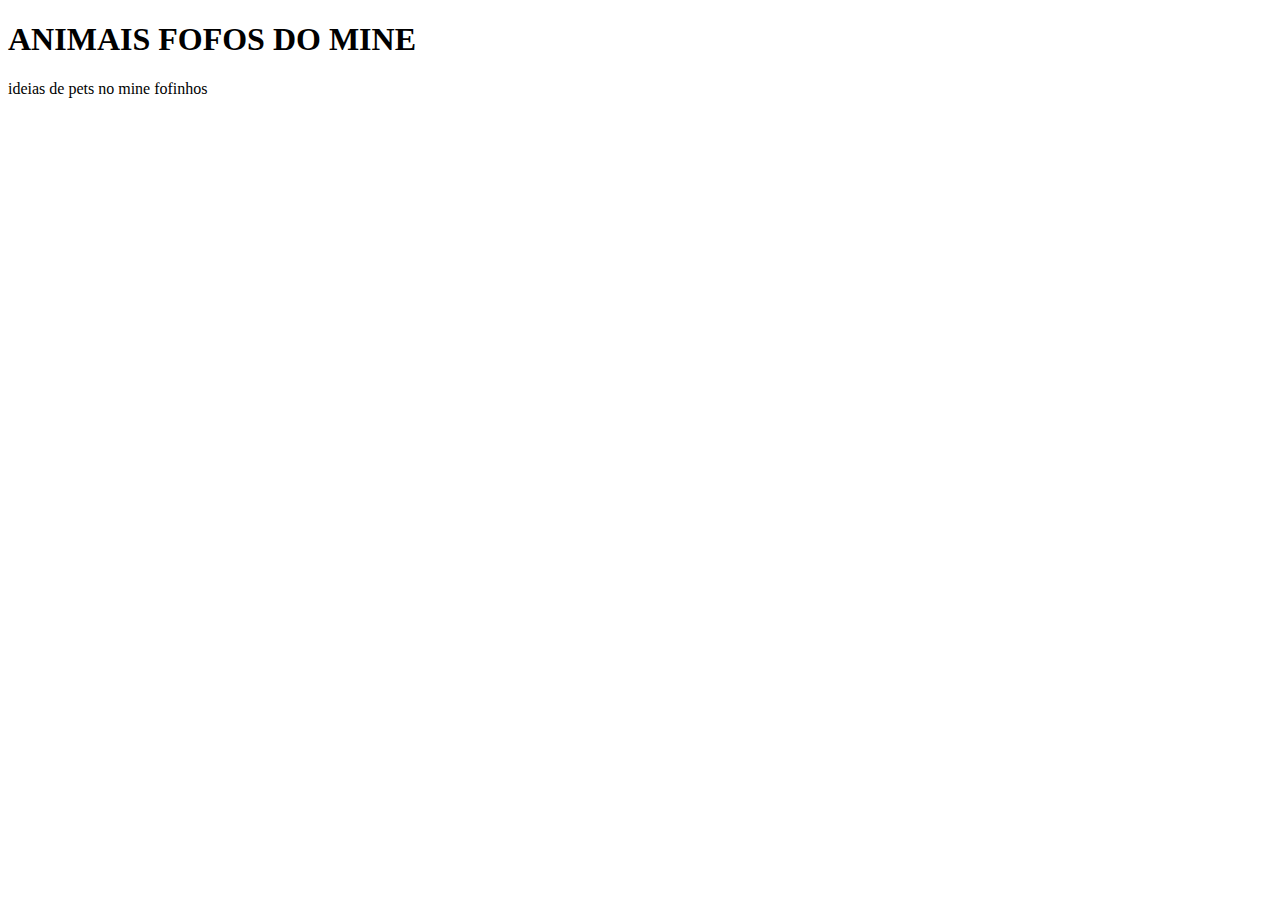
==== index.html @ 5f82469c "Add files via upload" ====
<!DOCTYPE html>
<html lang="port-br">
<head>
    <meta charset="UTF-8">
    <meta name="viewport" content="width=device-width, initial-scale=1.0">
    <title>cuteanimalsofminecraft</title> 
    <link rel="stylesheet" href="style.css">
</head>
<body>
    <h1>ANIMAIS FOFOS DO MINE</h1>
    <p>ideias de pets no mine fofinhos</p>
    <img src="t64efwcviqo51.png" alt="">
    <img src="Panda.webp" alt="">
    <img src="axolotl.png" alt="">
    
</body>
</html>
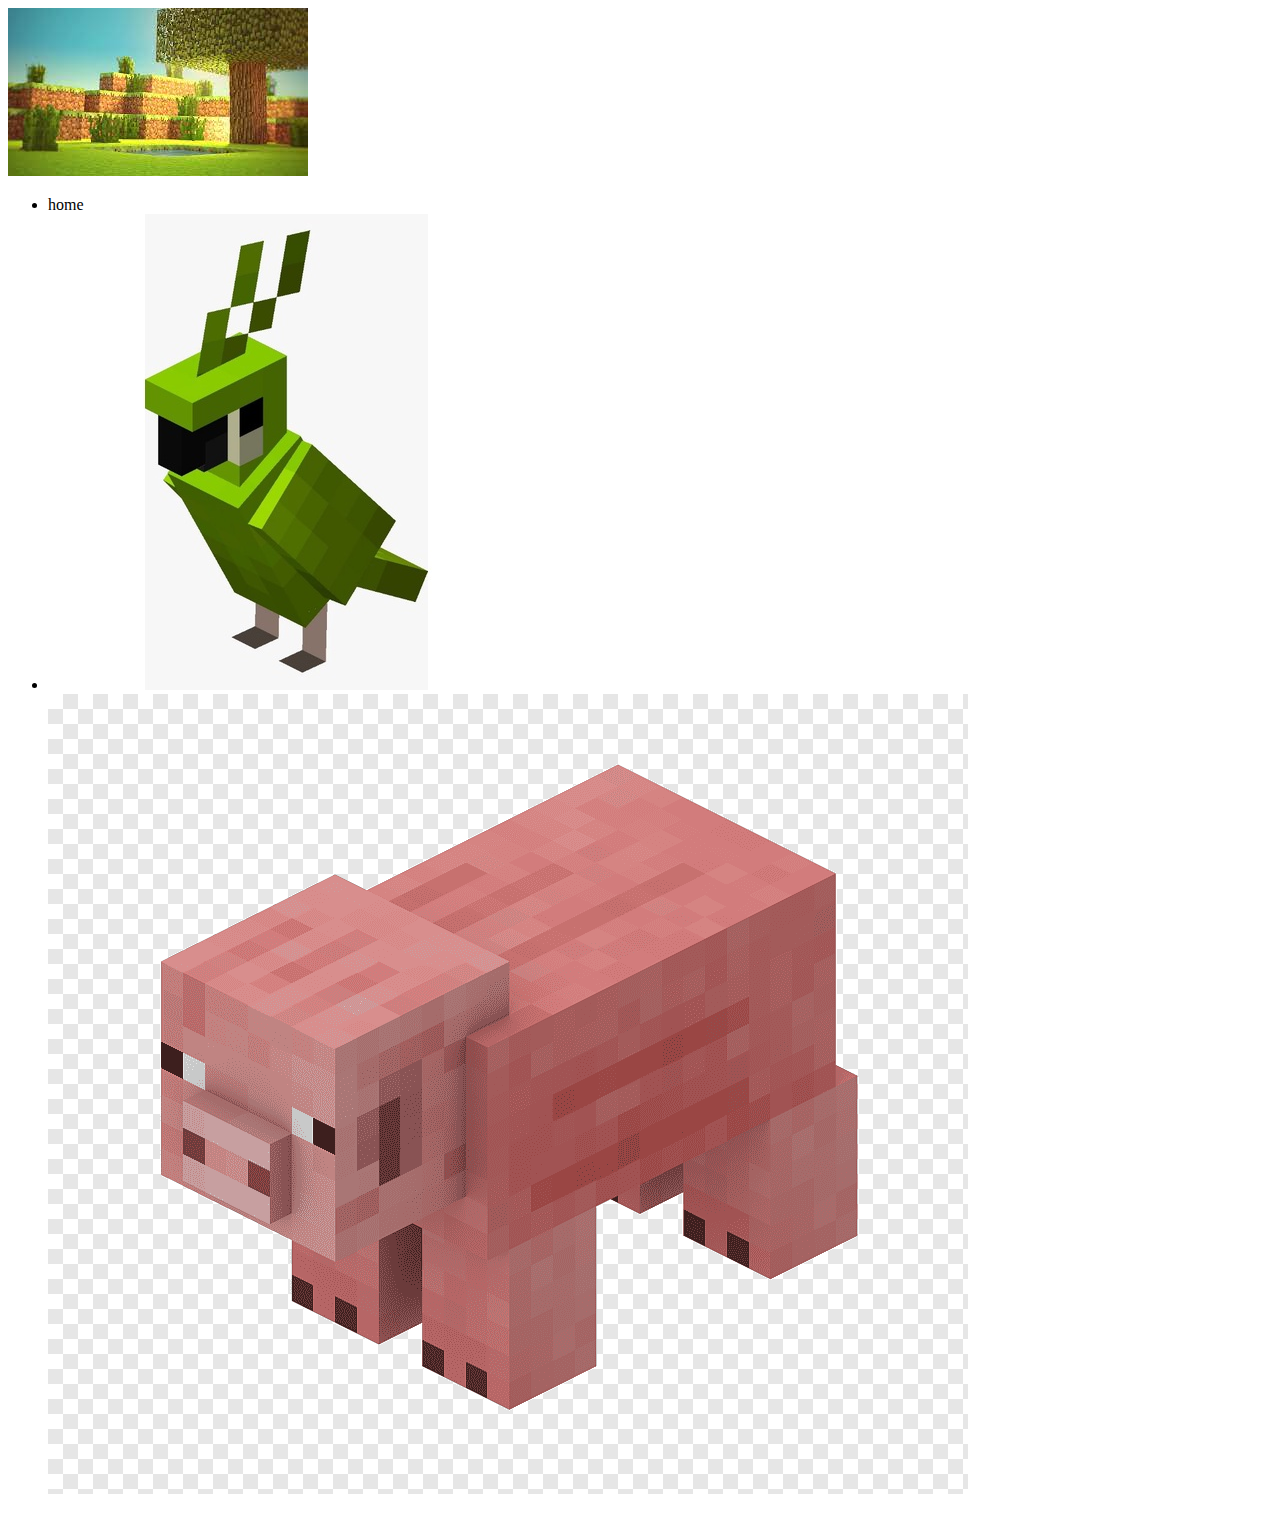
==== commit b57b6bca: "Add files via upload" ====
--- a/index.html
+++ b/index.html
@@ -6,12 +6,20 @@
     <title>cuteanimalsofminecraft</title> 
     <link rel="stylesheet" href="style.css">
 </head>
-<body>
+<body> 
+    <header> 
+    <img class="images" src="images.jpeg" alt="">
+    <ul class="lista_cabecalho"> 
+        <li class="item_lista_cabecalho">home</li>
+        <li class=" >item_lista_cabecalho</li>
+        
+    </header>
     <h1>ANIMAIS FOFOS DO MINE</h1>
     <p>ideias de pets no mine fofinhos</p>
-    <img src="t64efwcviqo51.png" alt="">
-    <img src="Panda.webp" alt="">
-    <img src="axolotl.png" alt="">
+    <img src="raposa.jpeg" alt="">
+    <img src="5edc94c30ca963e4dfdf1c0d7dfec1b2.jpeg" alt="">
+    <img src="png-transparent-minecraft-pocket-edition-pig-minecraft-story-mode-video-game-minecraft-pig-game-angle-video-game.png" alt="">
     
 </body>
+  
 </html>
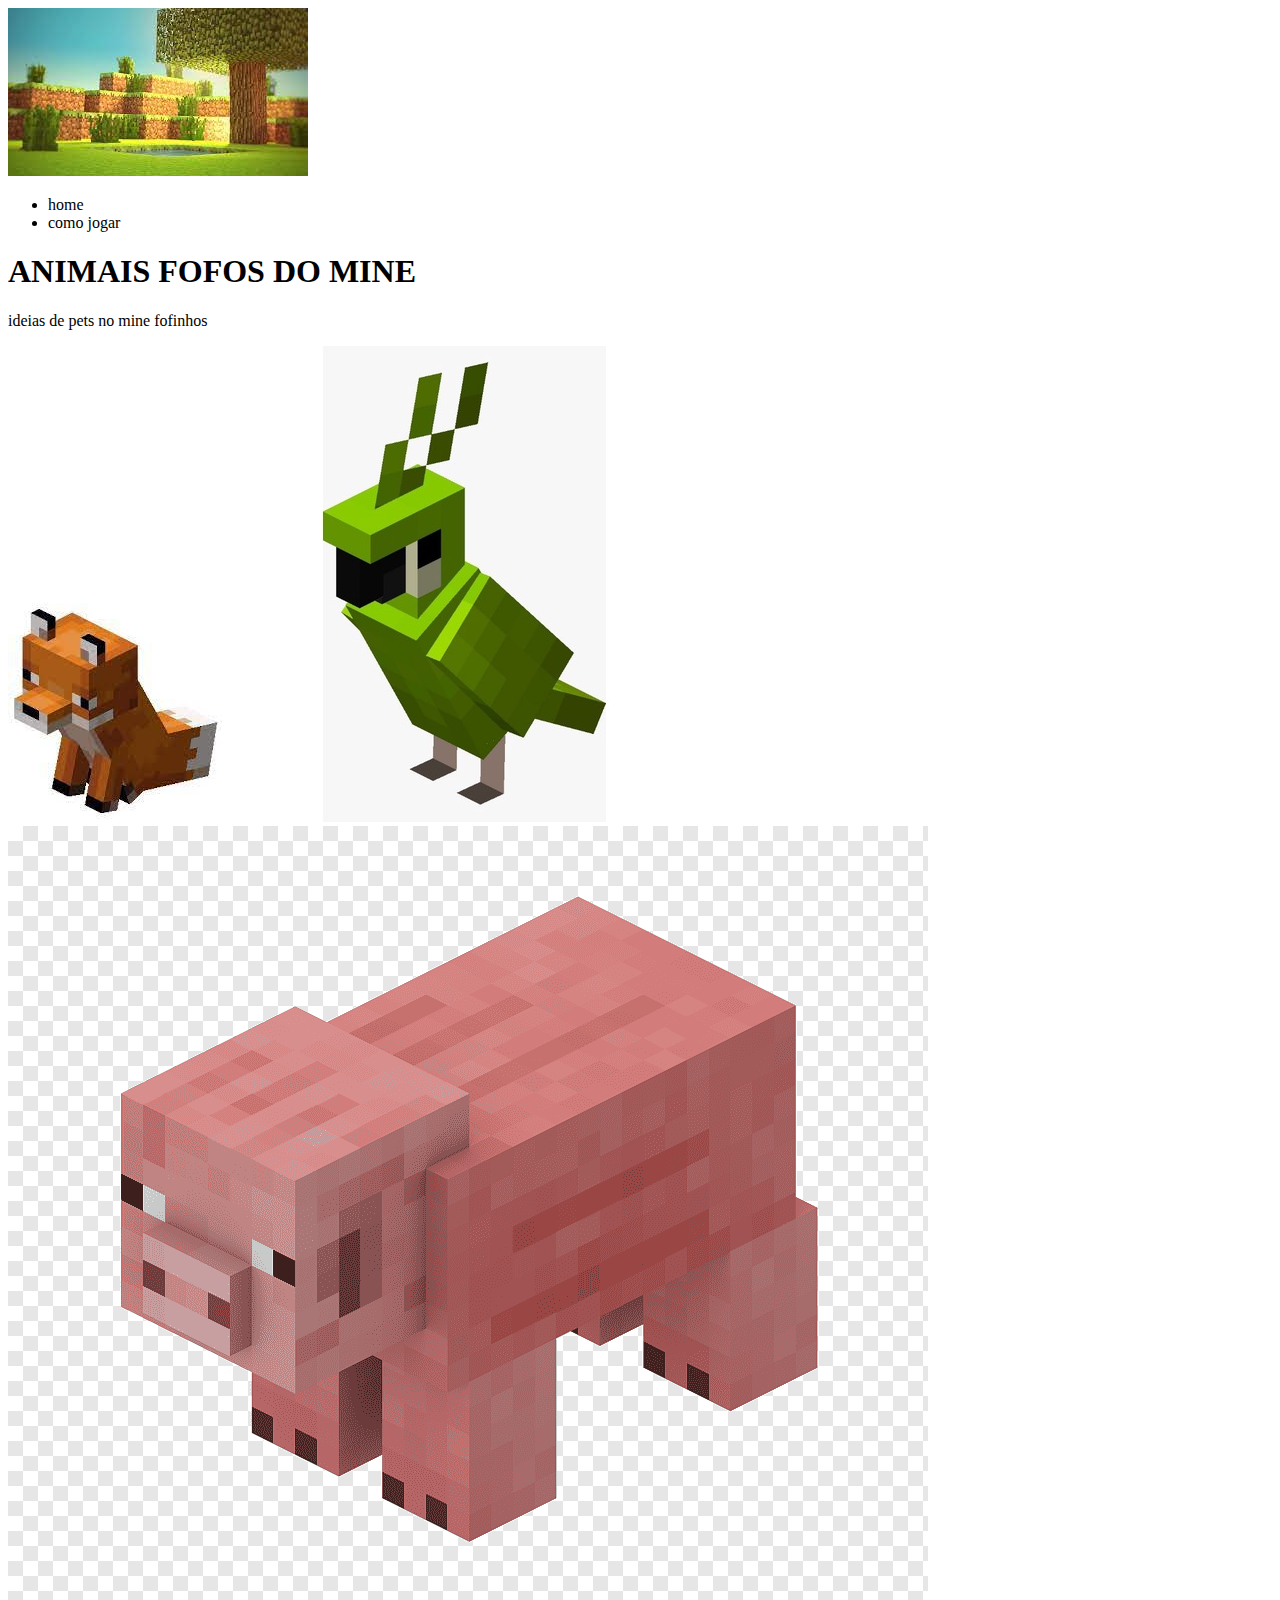
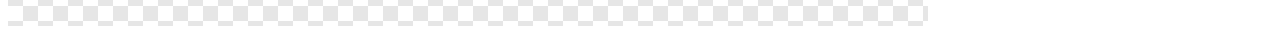
==== commit cf0f2435: "itemlista" ====
--- a/index.html
+++ b/index.html
@@ -11,7 +11,7 @@
     <img class="images" src="images.jpeg" alt="">
     <ul class="lista_cabecalho"> 
         <li class="item_lista_cabecalho">home</li>
-        <li class=" >item_lista_cabecalho</li>
+        <li class=" >item_lista_cabecalho"> como jogar</li>
         
     </header>
     <h1>ANIMAIS FOFOS DO MINE</h1>
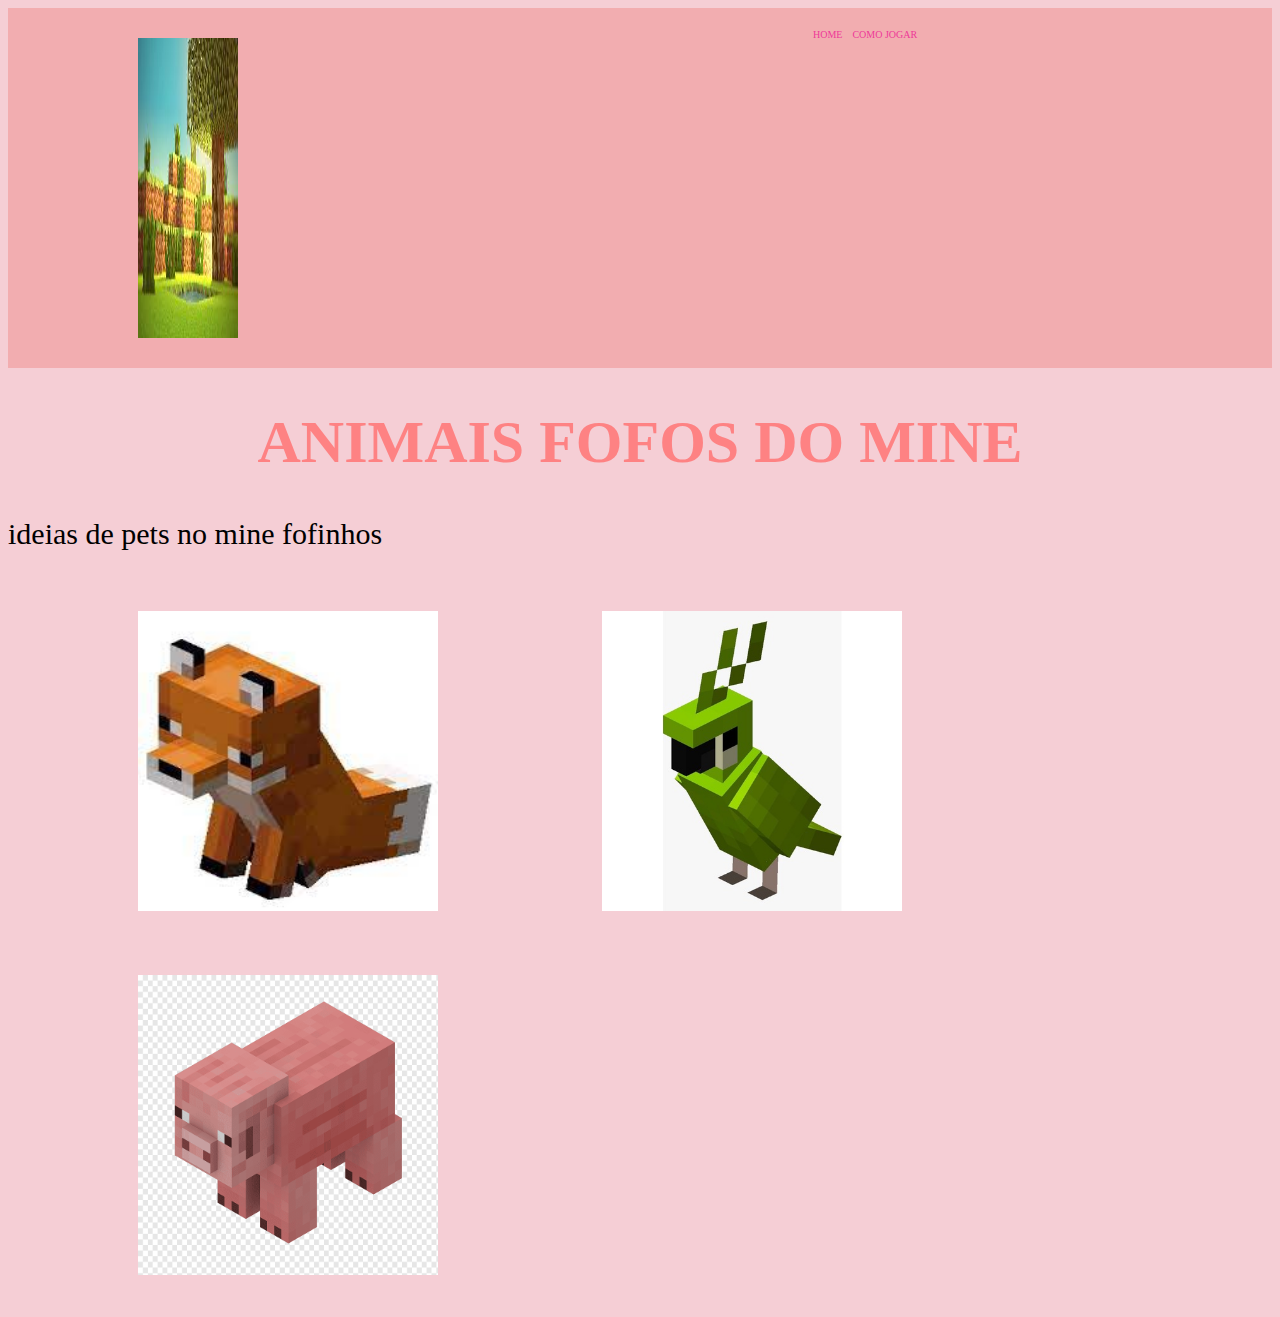
==== commit 0b09e1ca: "new" ====
--- a/index.html
+++ b/index.html
@@ -7,11 +7,11 @@
     <link rel="stylesheet" href="style.css">
 </head>
 <body> 
-    <header> 
+    <header class="cabecalho"> 
     <img class="images" src="images.jpeg" alt="">
     <ul class="lista_cabecalho"> 
         <li class="item_lista_cabecalho">home</li>
-        <li class=" >item_lista_cabecalho"> como jogar</li>
+        <li class="item_lista_cabecalho"> como jogar</li>
         
     </header>
     <h1>ANIMAIS FOFOS DO MINE</h1>
--- a/style.css
+++ b/style.css
@@ -0,0 +1,39 @@
+body{
+   background: rgb(245, 206, 213)
+}
+h1{
+    font-size: 60px;
+    color: rgba(255, 117, 117, 0.856);
+    text-align: center;
+}
+p {
+    font-size: 30px;
+    color: black ( 210, 190, 14);
+    text-align: justify;
+}
+img {
+    width: 300px;
+    height: 300px;
+    margin: 30px;
+    margin-left: 130px;
+  }
+
+
+.cabecalho {
+    background-color: rgba(241, 153, 153, 0.616);
+     display: flex;
+ }
+.images{
+    width: 100px;
+}
+.lista_cabecalho{
+    display: flex;
+    margin-left: 500px;
+}
+.item_lista_cabecalho{
+    color: rgb(238, 57, 153);
+    list-style: none;
+    text-transform: uppercase;
+    font-size: 10px;
+    padding: 5px;
+}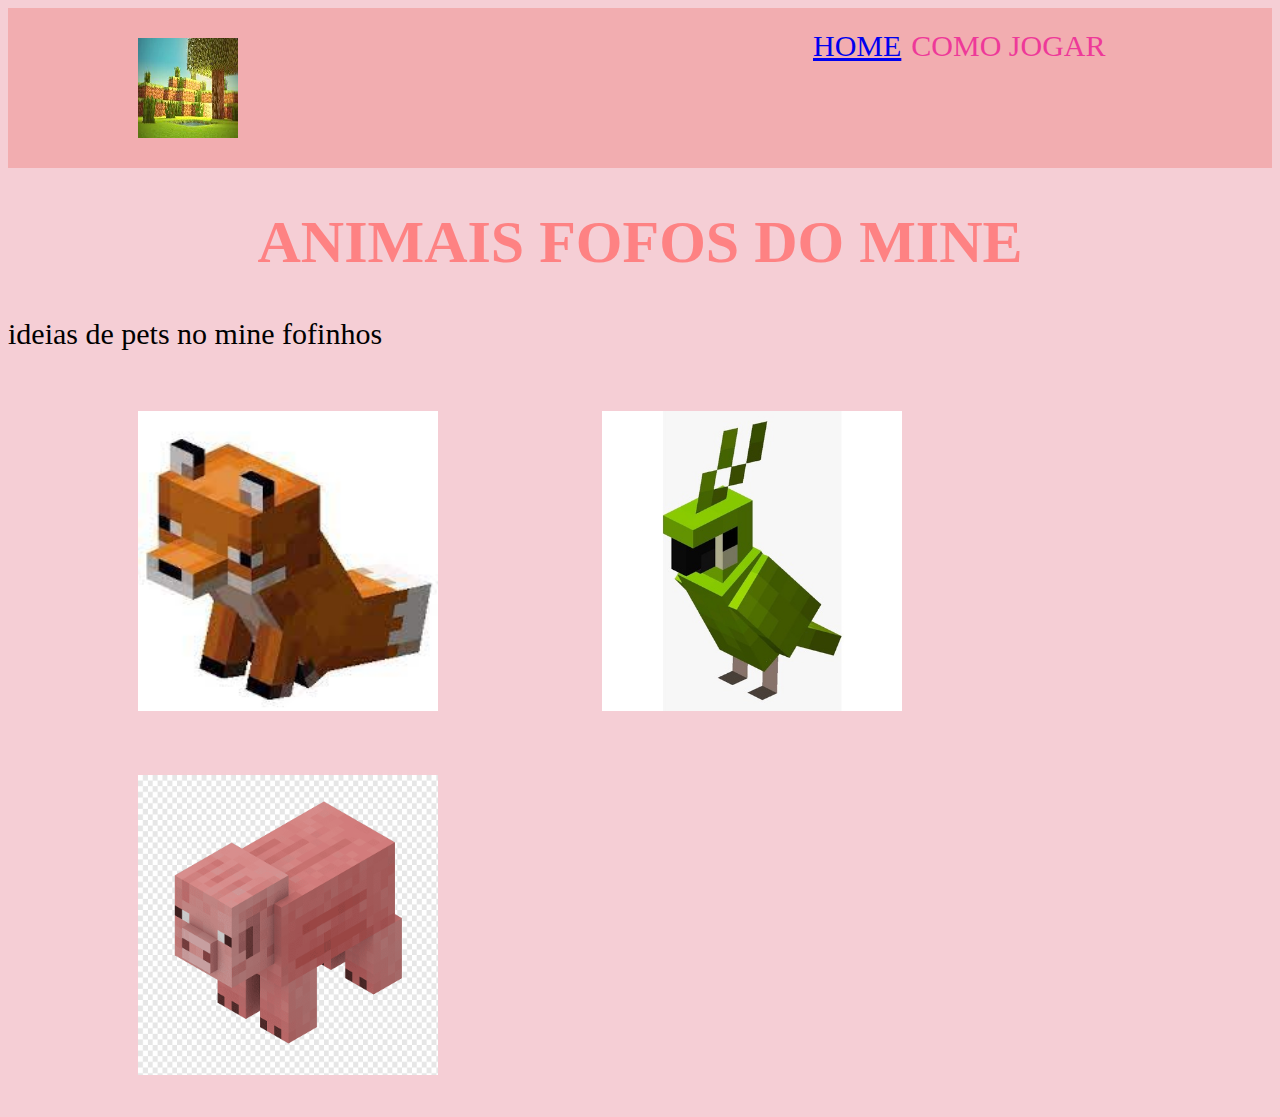
==== commit 38102bb4: "ancora" ====
--- a/index.html
+++ b/index.html
@@ -10,7 +10,7 @@
     <header class="cabecalho"> 
     <img class="images" src="images.jpeg" alt="">
     <ul class="lista_cabecalho"> 
-        <li class="item_lista_cabecalho">home</li>
+        <li class="item_lista_cabecalho"><a href="index.html"> home</a></li>
         <li class="item_lista_cabecalho"> como jogar</li>
         
     </header>
--- a/style.css
+++ b/style.css
@@ -25,6 +25,7 @@
  }
 .images{
     width: 100px;
+    height: 100px;
 }
 .lista_cabecalho{
     display: flex;
@@ -34,6 +35,6 @@
     color: rgb(238, 57, 153);
     list-style: none;
     text-transform: uppercase;
-    font-size: 10px;
+    font-size: 30px;
     padding: 5px;
 }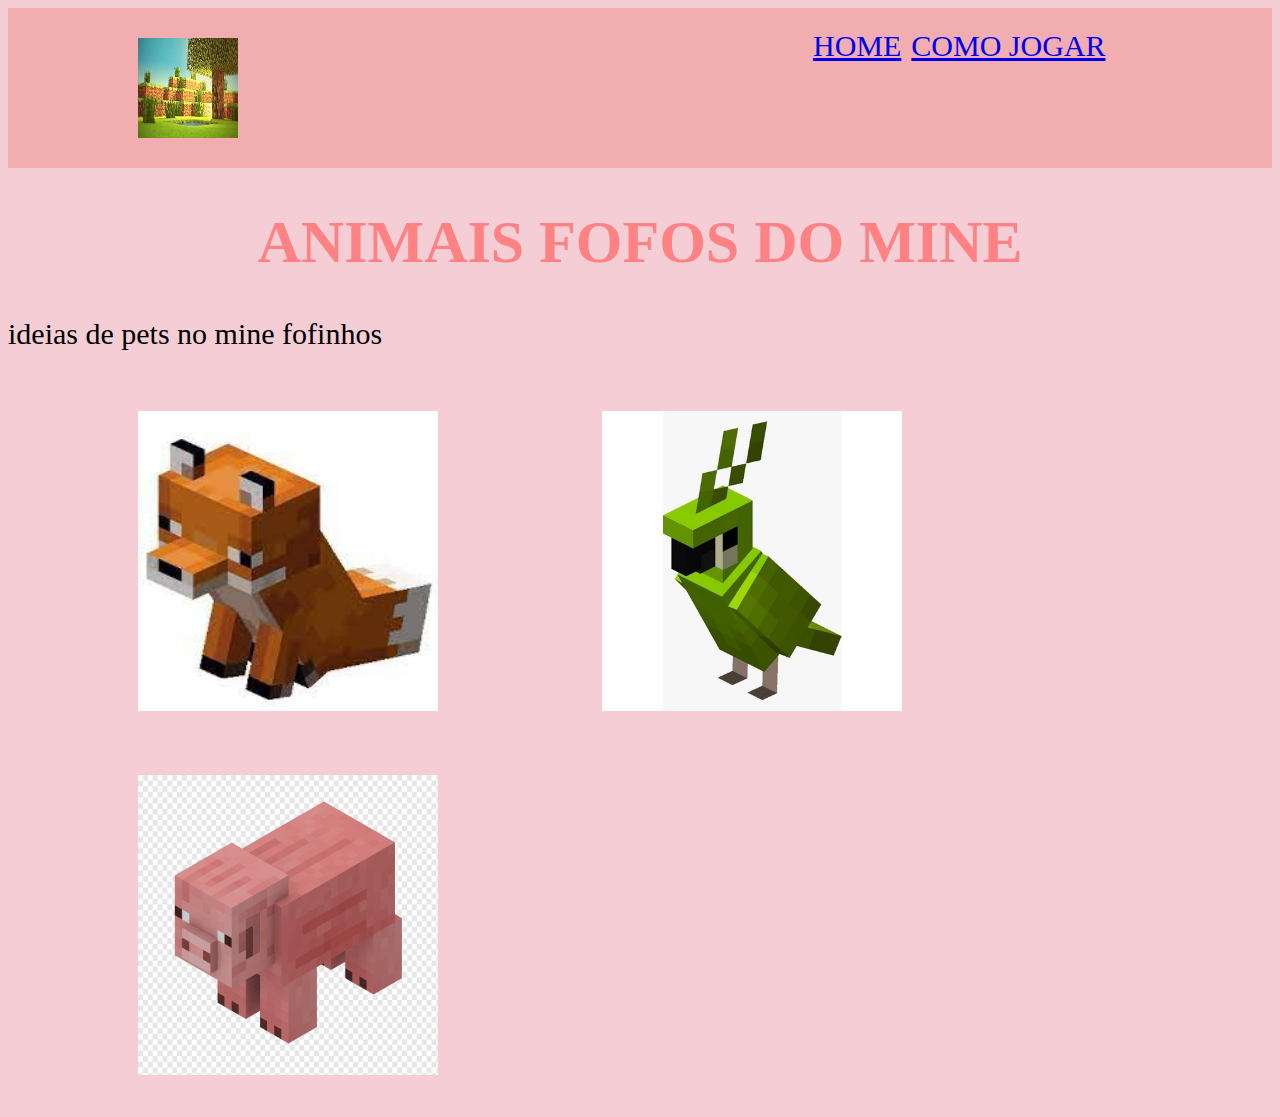
==== commit 8146aff6: "new" ====
--- a/index.html
+++ b/index.html
@@ -11,7 +11,7 @@
     <img class="images" src="images.jpeg" alt="">
     <ul class="lista_cabecalho"> 
         <li class="item_lista_cabecalho"><a href="index.html"> home</a></li>
-        <li class="item_lista_cabecalho"> como jogar</li>
+        <li class="item_lista_cabecalho"><a href="como.html"> como jogar</a></li>
         
     </header>
     <h1>ANIMAIS FOFOS DO MINE</h1>
